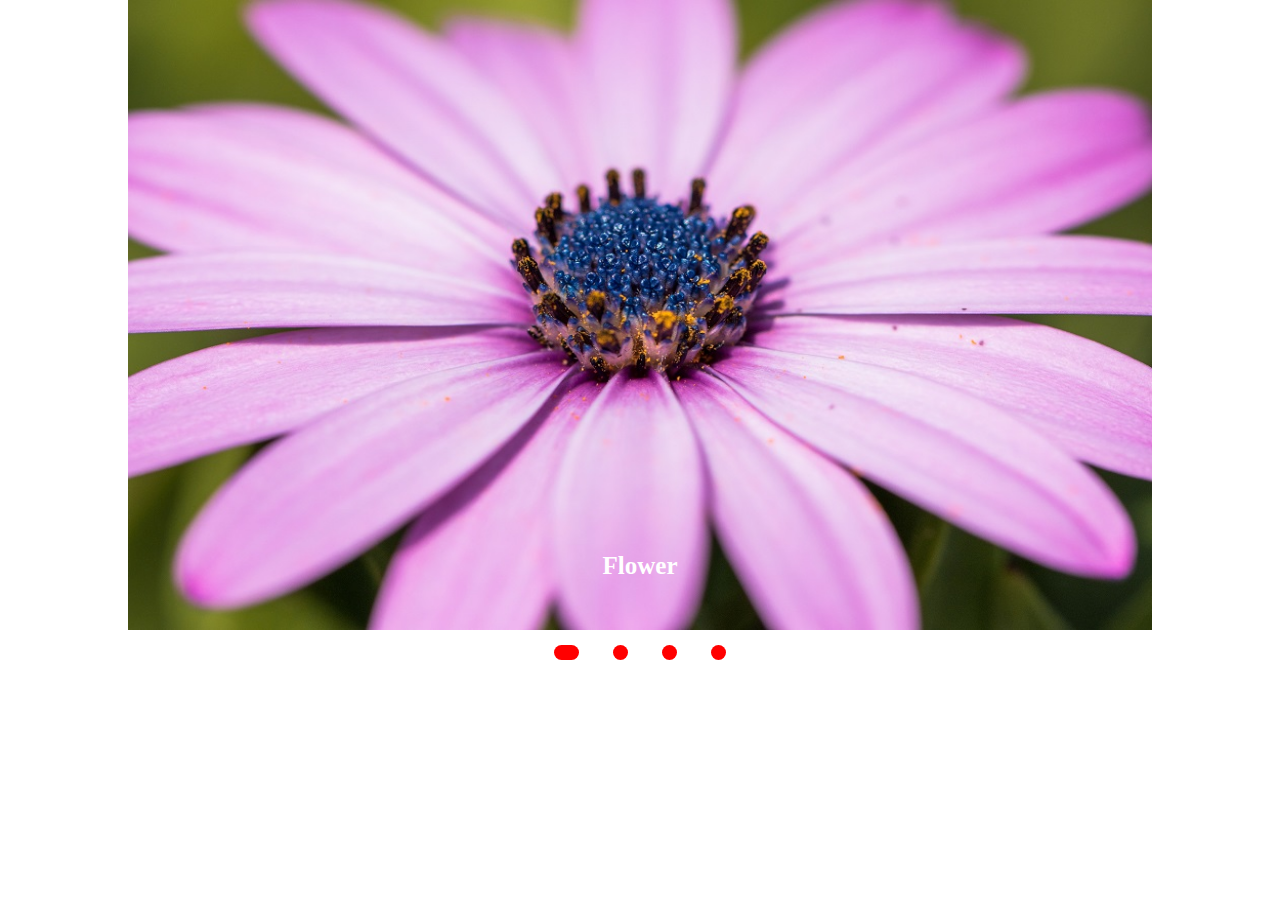
==== autoslider/slider.html @ ab23866d "Add files via upload" ====
<!DOCTYPE html>

<html lang="en">
    <head>
        <meta name="viewport" content="width=device-width, initial-scale=1.0">
        <title>Slider</title>

        <link rel="stylesheet" href="slider.css">
    </head>

    <body>
        <div class="slides">
            <div class="slide">
                <img src="1.jpg" alt="">
                <h3>Flower</h3>
            </div>
            <div class="slide">
                <img src="2.jpg" alt="">
                <h3>Mountain</h3>
            </div>
            <div class="slide">
                <img src="3.jpg" alt="">
                <h3>Fish</h3>
            </div>
            <div class="slide">
                <img src="4.jpg" alt="">
                <h3>Dragon fly</h3>
            </div>

            <!-- <div class="buttons">
                <a class="prev" onclick="plusSlides(-1)" href="#">&#10094;</a>
                <a class="next" onclick="plusSlides(1)" href="#">&#10095;</a>
            </div> -->
            
            <div class="dots">
                <ul>
                    <li class="dot active" onclick="currentSlide(0)"></li>
                    <li class="dot" onclick="currentSlide(1)"></li>
                    <li class="dot" onclick="currentSlide(2)"></li>
                    <li class="dot" onclick="currentSlide(3)"></li>
                </ul>
            </div>
        </div>



        <script src="slider.js"></script>
    </body>
</html>
---- autoslider/slider.css ----
* {
    padding: 0;
    margin: 0;
    box-sizing: border-box;
}

.slides {
    position: relative;  
    /* height: 50vh; */
    width: 80vw;
    height: 70vh;
    margin: auto;
}

.slide {
    width: 100%;
    height: 100%;
    display: none;
    animation: slide 1.5s ease;
}

.slide img {
    width: 100%;
    height: 100%;
}

.slide.active {
    display: block;
}

@keyframes slide
{
    0%{
        opacity: 0;
        /* transform: scale(1.5); */
    }
    100%{
        opacity: 1;
        /* transform: scale(1); */
    }

  
}

h3 {
    position: absolute;
    bottom: 50px;
    text-align: center;
    font-size: 25px;
    left: 50%;
    color: white;
    transform: translateX(-50%);
}

.dots li {
    list-style: none;
    width: 15px;
    height: 15px;
    background: red;
    margin: 15px;
    border-radius: 20px;
    cursor: pointer;
    display: inline-flex;
    
}

.dots {
    position: absolute;
    transform: translateX(-50%);
    left: 50%;
}

.dot {
    transition: all 0.3s linear;
}

.dot.active {
    width: 25px;
}

.next, .prev {
    position: absolute;
    top: 50%;
    font-size: 40px;
    transform: translateY(-50%);
    padding: 10px;
    color: white;
    text-decoration: none;
    transition: all 0.5s;
}

.next:hover, .prev:hover {
    background: rgb(18, 18, 18);
}

.next {
    right: 0;
}

.header {
    background-color: #34495e;
    color: white;
    padding: 20px 0;
    text-align: center;
    font-size: 28px;
  }
  
  .container {
    display: flex;
    flex-direction: column;
    align-items: center;
    margin: 0 auto;
    max-width: 800px;
    border: 1px solid #ccc;
    border-radius: 10px;
    background-color: #fff;
    padding: 20px;
    margin-top: 20px;
  }
  
  .name-container {
    display: flex;
    justify-content: space-between;
    align-items: center;
    margin-bottom: 20px;
  }
  
  .left-container {
    flex: 1;
  }
  
  .right-container {
    flex: 1;
    text-align: right;
  }
  
  
  .name {
    font-size: 24px;
    font-weight: bold;
    color: #333;
  }
  
  .reg-no,
  .slot {
    font-size: 18px;
    margin-bottom: 10px;
    color: #555;
  }
  
  .avatar {
    width: 150px;
    height: 150px;
    border-radius: 50%;
    object-fit: cover;
  }
  
  .assignment-header {
    background-color: #3498db;
    color: white;
    padding: 10px;
    text-align: center;
    font-size: 22px;
    margin-top: 20px;
    border-radius: 5px;
    width: 100%;
  }
  
  footer {
    background-color: #34495e;
    color: white;
    text-align: center;
    padding: 10px;
    font-size: 16px;
    border-radius: 0 0 10px 10px;
    width: 100%;
  }
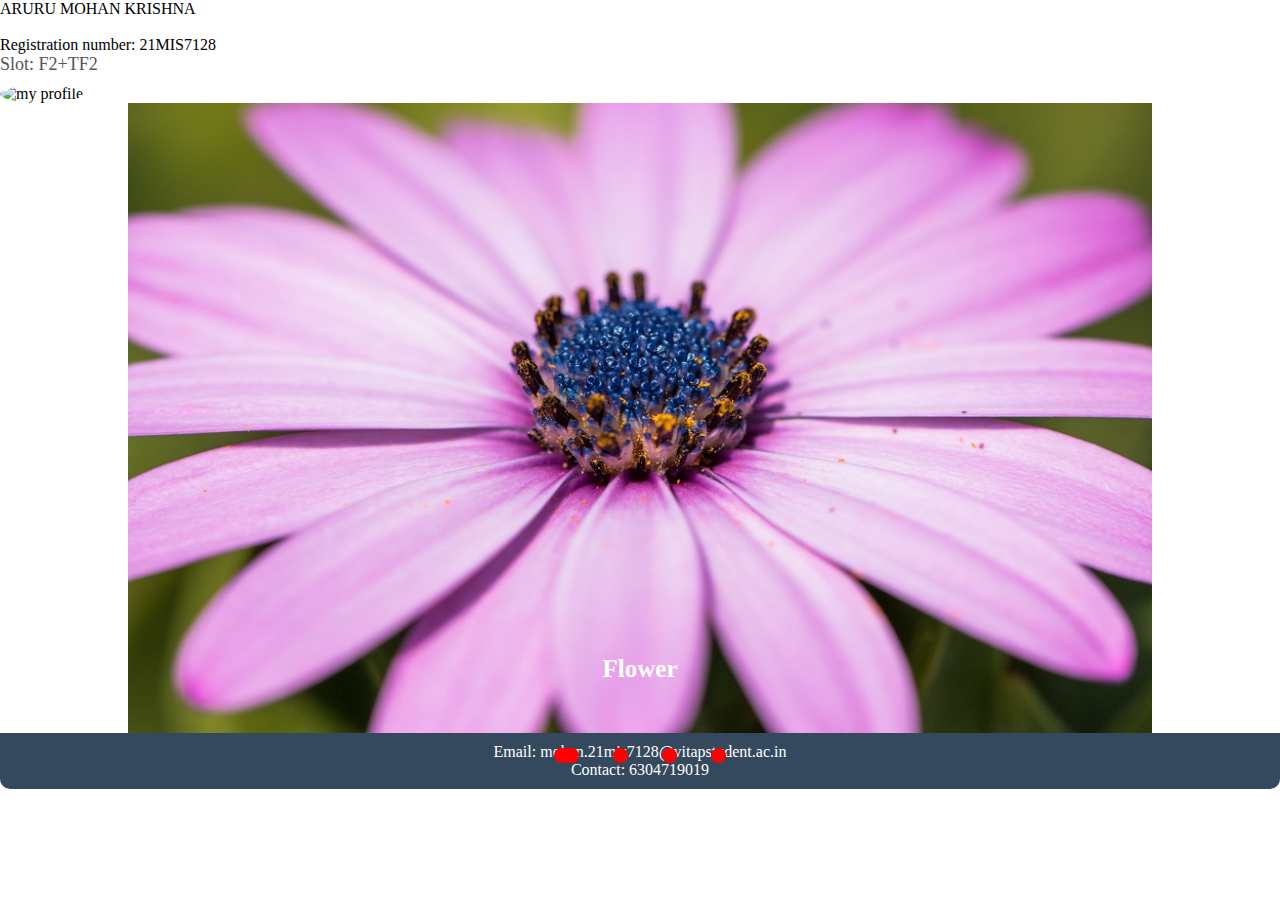
==== commit 28782340: "Update slider.html" ====
--- a/autoslider/slider.html
+++ b/autoslider/slider.html
@@ -9,6 +9,24 @@
     </head>
 
     <body>
+
+        <div class="containerh">
+            <div class="name-containerh">
+              <div class="left-containerh">
+                <div class="hname">ARURU MOHAN KRISHNA</div><br>
+                <div class="hreg-no">
+                  Registration number: <span class="bold">21MIS7128</span>
+                </div>
+                <div class="slot">
+                  Slot: <span class="bold">F2+TF2</span>
+                </div>
+              </div>
+      
+              <div class="right-containerh">
+                <img src="amk1.jpg" alt="my profile" class="avatar" />
+              </div>
+            </div>
+
         <div class="slides">
             <div class="slide">
                 <img src="1.jpg" alt="">
@@ -42,8 +60,13 @@
             </div>
         </div>
 
+        <footer>
+            <p>Email: mohan.21mis7128@vitapstudent.ac.in</p>
+            <p>Contact: 6304719019</p>
+          </footer>
+
 
 
         <script src="slider.js"></script>
     </body>
-</html>+</html>
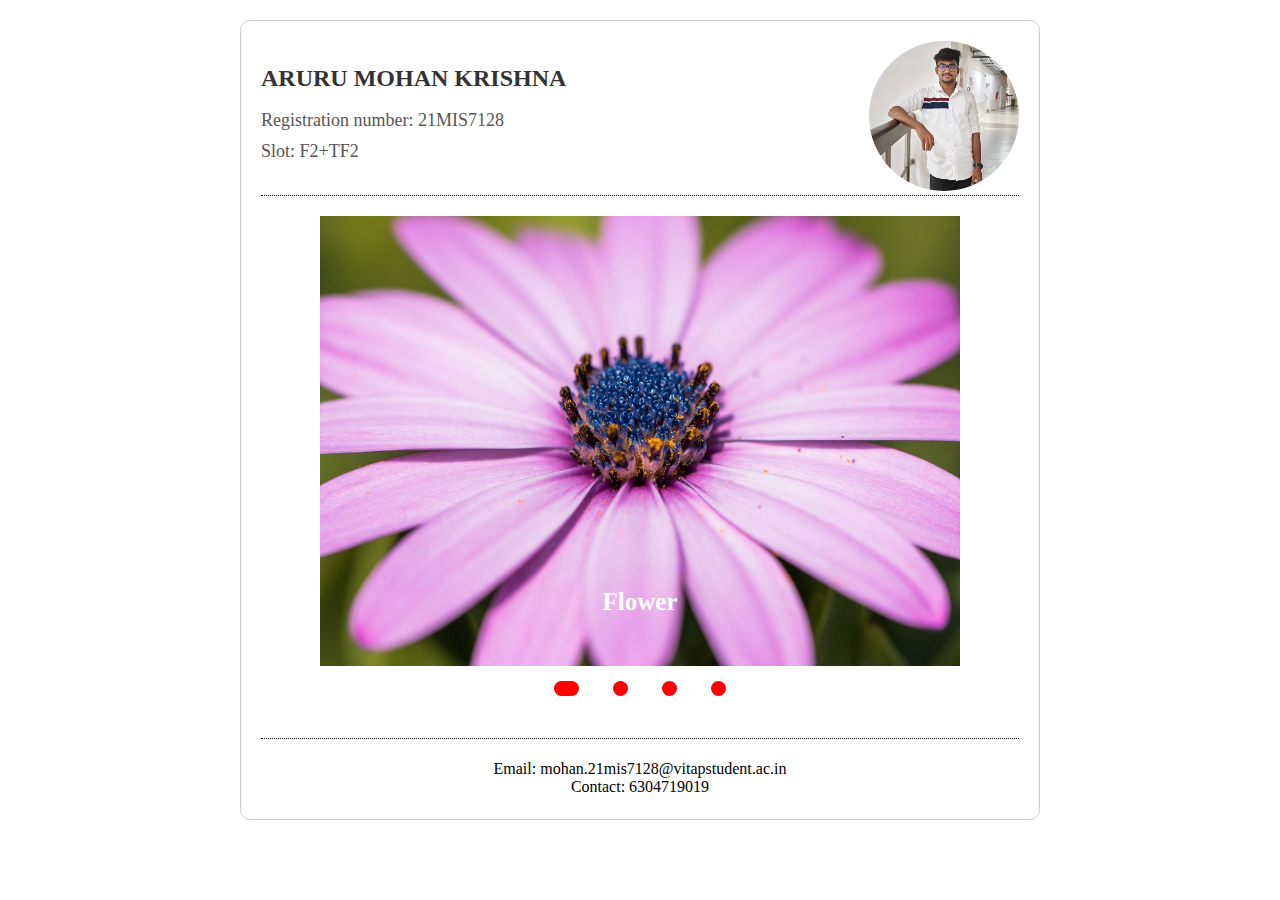
==== commit 2124f41a: "Update slider.html" ====
--- a/autoslider/slider.html
+++ b/autoslider/slider.html
@@ -59,8 +59,8 @@
                 </ul>
             </div>
         </div>
-
-        <footer>
+<br><br><br><br>
+        <footer><br>
             <p>Email: mohan.21mis7128@vitapstudent.ac.in</p>
             <p>Contact: 6304719019</p>
           </footer>
--- a/autoslider/slider.css
+++ b/autoslider/slider.css
@@ -7,8 +7,8 @@
 .slides {
     position: relative;  
     /* height: 50vh; */
-    width: 80vw;
-    height: 70vh;
+    width: 50vw;
+    height: 50vh;
     margin: auto;
 }
 
@@ -97,81 +97,64 @@
     right: 0;
 }
 
-.header {
-    background-color: #34495e;
-    color: white;
-    padding: 20px 0;
-    text-align: center;
-    font-size: 28px;
-  }
-  
-  .container {
-    display: flex;
-    flex-direction: column;
-    align-items: center;
-    margin: 0 auto;
-    max-width: 800px;
-    border: 1px solid #ccc;
-    border-radius: 10px;
-    background-color: #fff;
-    padding: 20px;
-    margin-top: 20px;
-  }
-  
-  .name-container {
-    display: flex;
-    justify-content: space-between;
-    align-items: center;
-    margin-bottom: 20px;
-  }
-  
-  .left-container {
-    flex: 1;
-  }
-  
-  .right-container {
-    flex: 1;
-    text-align: right;
-  }
-  
-  
-  .name {
-    font-size: 24px;
-    font-weight: bold;
-    color: #333;
-  }
-  
-  .reg-no,
-  .slot {
-    font-size: 18px;
-    margin-bottom: 10px;
-    color: #555;
-  }
-  
-  .avatar {
-    width: 150px;
-    height: 150px;
-    border-radius: 50%;
-    object-fit: cover;
-  }
-  
-  .assignment-header {
-    background-color: #3498db;
-    color: white;
-    padding: 10px;
-    text-align: center;
-    font-size: 22px;
-    margin-top: 20px;
-    border-radius: 5px;
-    width: 100%;
-  }
-  
-  footer {
-    background-color: #34495e;
-    color: white;
-    text-align: center;
-    padding: 10px;
-    font-size: 16px;
-    border-radius: 0 0 10px 10px;
-    width: 100%;
-  }+.containerh {
+  display: flex;
+  flex-direction: column;
+  /* align-items: center; */
+  margin: 0 auto;
+  max-width: 800px;
+  border: 1px solid #ccc;
+  border-radius: 10px;
+  background-color: #fff;
+  padding: 20px;
+  margin-top: 20px;
+}
+
+.name-containerh {
+  display: flex;
+  justify-content: space-between;
+  align-items: center;
+  margin-bottom: 20px;
+  border-bottom: 1px dotted black;
+}
+
+.left-containerh {
+  flex: 1;
+}
+
+.right-containerh {
+  flex: 1;
+  text-align: right;
+}
+
+
+.hname {
+  font-size: 24px;
+  font-weight: bold;
+  color: #333;
+}
+
+.hreg-no,
+.slot {
+  font-size: 18px;
+  margin-bottom: 10px;
+  color: #555;
+}
+
+.avatar {
+  width: 150px;
+  height: 150px;
+  border-radius: 50%;
+  object-fit: cover;
+}
+
+footer {
+  /* background-color: #34495e; */
+  /* color: white; */
+  border-top: 1px dotted black;
+  text-align: center;
+  padding: 3px;
+  font-size: 16px;
+  border-radius: 0 0 10px 10px;
+  width: 100%;
+}
